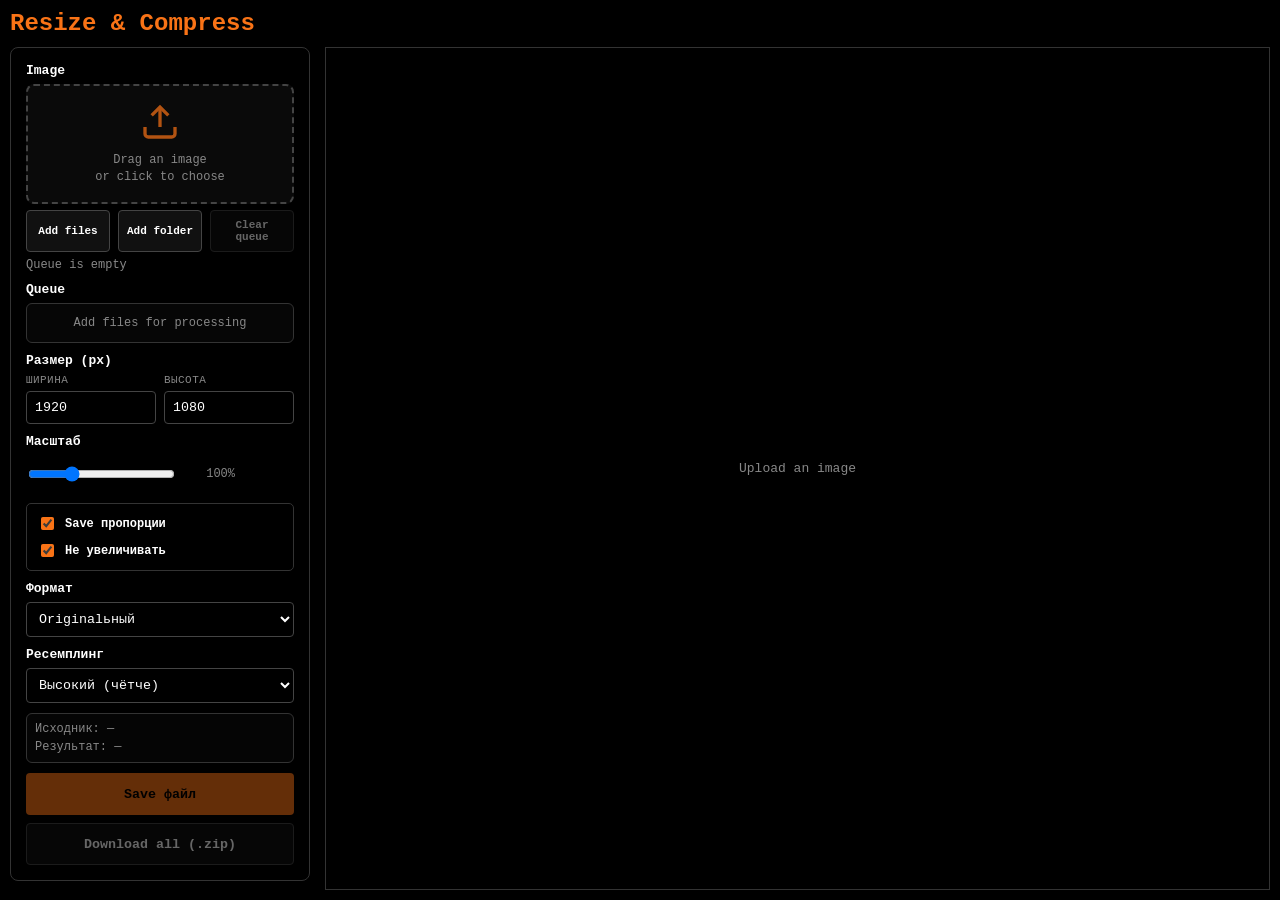
==== projects/image-resize/index.html @ a177b7dd "Initial commit" ====
<!doctype html>
<html lang="ru">
  <head>
    <meta charset="utf-8" />
    <meta name="viewport" content="width=device-width, initial-scale=1" />
    <title>Resize & Compress</title>
    <script>
      (function initEmbedFlag() {
        const params = new URLSearchParams(window.location.search);
        if (params.get('embed') === '1') {
          document.documentElement.classList.add('embedded');
        }
      })();
    </script>
    <link rel="stylesheet" href="../../shared/css/tool-core.css" />
    <link rel="stylesheet" href="../../shared/css/drag-drop-zone.css" />
    <link rel="stylesheet" href="../../shared/css/original-image-preview.css" />
    <link rel="stylesheet" href="../../shared/css/output-display.css" />
    <link rel="stylesheet" href="../../shared/css/preview-modal.css" />
    <link rel="stylesheet" href="../../shared/css/custom-scrollbars.css" />
    <link rel="stylesheet" href="style.css" />
    <link rel="stylesheet" href="../../mobile/shared.css" />
    <link rel="stylesheet" href="../../shared/css/tool-mobile-core.css" />
    <link rel="stylesheet" href="../../mobile/resize.css" />
  </head>
  <body>
    <h1>Resize & Compress</h1>
    <button
      type="button"
      class="settings-toggle"
      data-settings-toggle
      aria-controls="controls"
      aria-expanded="false"
      aria-label="Открыть панель настроек"
    >
      >
    </button>

    <div class="container">
      <form class="panel settings-panel" id="controls">
        <div class="form-row">
          <label>Изображение</label>
          <div class="drop-zone" id="dropZone">
            <input type="file" id="imageInput" accept="image/*" multiple />
            <input type="file" id="folderInput" webkitdirectory directory multiple hidden />
            <div id="originalPreview" class="original-preview" style="display: none;">
              <div class="preview-header">
                <span>Оригинал</span>
                <button type="button" id="removeImage" class="icon-btn" title="Удалить">×</button>
              </div>
              <img id="previewImg" src="" alt="Preview" />
            </div>
            <div class="drop-zone-label" id="dropZonePlaceholder">
              <svg width="40" height="40" viewBox="0 0 24 24" fill="none" stroke="currentColor" stroke-width="2">
                <path d="M21 15v4a2 2 0 0 1-2 2H5a2 2 0 0 1-2-2v-4"></path>
                <polyline points="17 8 12 3 7 8"></polyline>
                <line x1="12" y1="3" x2="12" y2="15"></line>
              </svg>
              <span>Перетащите изображение<br />или нажмите для выбора</span>
            </div>
          </div>
          <div class="ingest-actions">
            <button type="button" class="main-button secondary-button mini-button" id="pickFilesBtn">Добавить файлы</button>
            <button type="button" class="main-button secondary-button mini-button" id="pickFolderBtn">Добавить папку</button>
            <button type="button" class="main-button secondary-button mini-button" id="clearQueueBtn">Очистить очередь</button>
          </div>
          <div class="file-name" id="fileName">Очередь пуста</div>
        </div>

        <div class="form-row">
          <label>Очередь</label>
          <div class="queue-list" id="queueList">
            <div class="queue-empty">Добавьте файлы для обработки</div>
          </div>
        </div>

        <div class="form-row">
          <label>Размер (px)</label>
          <div class="dimension-grid">
            <div class="dimension-field">
              <span class="field-caption">Ширина</span>
              <input type="number" id="widthInput" min="1" max="12000" value="1920" />
            </div>
            <div class="dimension-field">
              <span class="field-caption">Высота</span>
              <input type="number" id="heightInput" min="1" max="12000" value="1080" />
            </div>
          </div>
        </div>

        <div class="form-row">
          <label>Масштаб</label>
          <div class="range-row">
            <input type="range" id="scalePercent" min="5" max="400" value="100" />
            <span id="scaleValue">100%</span>
          </div>
        </div>

        <div class="form-row options-row">
          <label class="checkbox-label">
            <input type="checkbox" id="lockAspect" checked /> Сохранить пропорции
          </label>
          <label class="checkbox-label">
            <input type="checkbox" id="preventUpscale" checked /> Не увеличивать
          </label>
        </div>

        <div class="form-row">
          <label>Формат</label>
          <select id="formatSelect">
            <option value="original" selected>Оригинальный</option>
            <option value="jpeg">JPEG (JPG)</option>
            <option value="webp">WebP</option>
            <option value="png">PNG</option>
          </select>
        </div>

        <div class="form-row" id="qualityRow">
          <label>Качество сжатия</label>
          <div class="range-row">
            <input type="range" id="qualityInput" min="30" max="100" value="82" />
            <span id="qualityValue">82%</span>
          </div>
        </div>

        <div class="form-row">
          <label>Ресемплинг</label>
          <select id="resampleSelect">
            <option value="high" selected>Высокий (чётче)</option>
            <option value="medium">Средний</option>
            <option value="low">Низкий (быстрее)</option>
            <option value="pixelated">Пиксели (без сглаживания)</option>
          </select>
        </div>

        <div class="form-row stats-panel">
          <div class="file-name" id="sourceInfo">Исходник: —</div>
          <div class="file-name" id="resultInfo">Результат: —</div>
        </div>

        <div class="form-row save-panel">
          <button type="button" class="main-button" id="saveBtn">Сохранить файл</button>
          <button type="button" class="main-button secondary-button" id="saveZipBtn">Скачать все (.zip)</button>
        </div>
      </form>

      <div class="output-wrapper">
        <canvas id="outputCanvas"></canvas>
        <div class="empty" id="emptyState">Загрузите изображение</div>
      </div>
    </div>

    <div id="preview-modal" class="preview-modal" style="display: none;">
      <div class="preview-close" id="preview-close">×</div>
      <div class="preview-container">
        <canvas id="preview-modal-canvas"></canvas>
      </div>
      <div class="preview-controls">
        <span id="zoom-level">100%</span>
        <span class="preview-hint">Клик: зум | ЛКМ: перемещение | ESC: закрыть</span>
      </div>
    </div>

    <script src="../../shared/js/i18n.js"></script>
    <script src="../../shared/js/app-core.js"></script>
    <script src="app.js"></script>
  </body>
</html>
---- shared/css/tool-core.css ----
:root {
  --bg: #000;
  --text: #fff;
  --muted: #888;
  --accent: #F97316;
  --danger: #ff5f5f;
  --warn: #ffc857;
  --border: #333;
  --border-strong: #444;
  --settings-panel-width: 320px;
}

* {
  box-sizing: border-box;
}

body {
  margin: 0;
  background: var(--bg);
  color: var(--text);
  font-family: 'Consolas', 'Courier New', monospace;
  height: 100dvh;
  min-height: 100dvh;
  padding: 10px;
  display: flex;
  flex-direction: column;
  overflow-x: hidden;
  overflow-y: hidden;
}

h1 {
  margin: 0 0 10px;
  color: var(--accent);
  font-size: 24px;
}

h1 a {
  color: inherit;
  text-decoration: none;
}

h1 a:visited {
  color: inherit;
}

h1 a:hover {
  text-decoration: underline;
}

html.embedded h1 {
  display: none;
}

.container {
  display: flex;
  flex: 1;
  gap: 15px;
  min-height: 0;
  align-items: flex-start;
}

.settings-toggle {
  display: none;
}

form.settings-panel,
.panel {
  background: #000;
  border: 1px solid var(--border);
  border-radius: 8px;
  padding: 15px;
  display: flex;
  flex-direction: column;
  gap: 10px;
  max-height: 100%;
  overflow-y: auto;
  scrollbar-width: thin;
  scrollbar-color: var(--border) var(--bg);
}

form.settings-panel {
  flex: 0 0 300px;
}

.panel {
  flex: 0 0 320px;
}

.form-row {
  display: flex;
  flex-direction: column;
  gap: 6px;
}

label {
  font-weight: bold;
  font-size: 13px;
}

input[type='text'],
input[type='number'],
input[type='color'],
input[type='range'],
select {
  padding: 8px;
  border: 1px solid var(--border-strong);
  border-radius: 4px;
  background: #000;
  color: var(--text);
  font-family: inherit;
}

input[type='text']:focus,
input[type='number']:focus,
input[type='color']:focus,
input[type='range']:focus,
select:focus {
  outline: none;
  border-color: var(--accent);
}

.range-row {
  display: flex;
  align-items: center;
  gap: 10px;
}

.range-row span {
  font-size: 12px;
  color: var(--muted);
  min-width: 48px;
  text-align: right;
}

.options-row {
  flex-direction: row;
  justify-content: flex-start;
  flex-wrap: wrap;
  background: #000;
  padding: 10px;
  border-radius: 5px;
  border: 1px solid var(--border);
  gap: 8px;
}

.checkbox-label {
  display: flex;
  align-items: center;
  gap: 8px;
  font-size: 12px;
  color: var(--text);
  cursor: pointer;
}

.checkbox-label input {
  accent-color: var(--accent);
}

.main-button {
  background: var(--accent);
  color: #000;
  padding: 10px;
  min-height: 42px;
  font-weight: bold;
  cursor: pointer;
  border: none;
  border-radius: 4px;
  transition: opacity 0.2s;
  font-family: inherit;
}

.main-button:hover {
  opacity: 0.9;
}

.main-button:disabled {
  opacity: 0.4;
  cursor: not-allowed;
}

.secondary-button {
  background: #111;
  color: var(--text);
  border: 1px solid var(--border-strong);
}

.secondary-button:not(:disabled):hover {
  border-color: var(--accent);
}

.ingest-actions {
  display: grid;
  grid-template-columns: repeat(3, minmax(0, 1fr));
  gap: 8px;
}

.mini-button {
  min-height: 36px;
  padding: 8px;
  font-size: 11px;
}

.file-name {
  font-size: 12px;
  color: var(--muted);
}

.queue-list {
  border: 1px solid var(--border);
  border-radius: 6px;
  background: #060606;
  max-height: 200px;
  overflow: auto;
  display: flex;
  flex-direction: column;
}

.queue-empty {
  color: var(--muted);
  font-size: 12px;
  padding: 12px;
  text-align: center;
}

.queue-item {
  display: grid;
  grid-template-columns: 1fr auto auto;
  align-items: center;
  gap: 8px;
  width: 100%;
  padding: 8px 10px;
  border-bottom: 1px solid #121212;
  background: transparent;
  color: inherit;
  text-align: left;
  font-family: inherit;
  cursor: pointer;
}

.queue-item:last-child { border-bottom: none; }
.queue-item.active { background: #1a0d03; }

.queue-name {
  min-width: 0;
  font-size: 12px;
  overflow: hidden;
  text-overflow: ellipsis;
  white-space: nowrap;
}

.queue-path {
  display: block;
  margin-top: 2px;
  color: var(--muted);
  font-size: 10px;
}

.queue-badge {
  font-size: 10px;
  border: 1px solid var(--border);
  padding: 2px 6px;
  border-radius: 999px;
  text-transform: uppercase;
  white-space: nowrap;
}

.queue-badge.pending { color: var(--muted); }
.queue-badge.processing { color: var(--warn); border-color: #6e5216; }
.queue-badge.saved, .queue-badge.done { color: var(--accent); border-color: #7a3b0b; }

.queue-remove {
  width: 22px;
  height: 22px;
  border: 1px solid var(--border);
  border-radius: 4px;
  background: #080808;
  color: var(--muted);
  cursor: pointer;
}

.queue-remove:hover { color: var(--danger); border-color: #5a1d1d; }
.queue-remove:disabled { opacity: 0.4; cursor: not-allowed; }
.output-wrapper { position: relative; }

.empty {
  position: absolute;
  inset: 0;
  display: grid;
  place-items: center;
  color: var(--muted);
  font-size: 13px;
  pointer-events: none;
}
---- shared/css/drag-drop-zone.css ----
.drop-zone {
    position: relative;
    display: flex;
    flex-direction: column;
    align-items: center;
    justify-content: center;
    padding: 15px;
    border: 2px dashed #444;
    border-radius: 8px;
    background: #0a0a0a;
    cursor: pointer;
    transition: all 0.3s ease;
    min-height: 120px;
}

.drop-zone:hover {
    border-color: #F97316;
    background: #0f0f0f;
}

.drop-zone.drag-over {
    border-color: #F97316;
    background: #0f0f0f;
    transform: scale(1.02);
    box-shadow: 0 0 20px rgba(249, 115, 22, 0.2);
}

.drop-zone input[type="file"] {
    position: absolute;
    width: 100%;
    height: 100%;
    opacity: 0;
    cursor: pointer;
    z-index: 1;
}

.drop-zone-label {
    display: flex;
    flex-direction: column;
    align-items: center;
    gap: 10px;
    pointer-events: none;
    color: #888;
    text-align: center;
}

.drop-zone-label svg {
    color: #F97316;
    opacity: 0.7;
}

.drop-zone:hover .drop-zone-label svg,
.drop-zone.drag-over .drop-zone-label svg {
    opacity: 1;
}

.drop-zone-label span {
    font-size: 12px;
    line-height: 1.4;
}
---- shared/css/original-image-preview.css ----
.original-preview {
    position: relative;
    border: 1px solid #333;
    border-radius: 8px;
    overflow: hidden;
    background: #0a0a0a;
    width: 60%;
    margin: 0 auto;
    z-index: 2;
}

.preview-header {
    display: flex;
    justify-content: space-between;
    align-items: center;
    padding: 6px 10px;
    background: #111;
    border-bottom: 1px solid #333;
    font-size: 11px;
    font-weight: bold;
    color: #F97316;
}

.icon-btn {
    background: none;
    border: none;
    color: #888;
    font-size: 20px;
    line-height: 1;
    cursor: pointer;
    padding: 0;
    width: 20px;
    height: 20px;
    display: flex;
    align-items: center;
    justify-content: center;
    border-radius: 4px;
    transition: all 0.2s ease;
    z-index: 10;
}

.icon-btn:hover {
    background: #222;
    color: #ff4444;
}

#preview-img,
#previewImg {
    width: 100%;
    height: auto;
    display: block;
    max-height: 160px;
    object-fit: contain;
}
---- shared/css/output-display.css ----
.output-wrapper {
    flex: 1;
    display: flex;
    background: #000;
    border: 1px solid #333;
    border-radius: 0;
    padding: 0;
    margin: 0;
    overflow: auto;
    height: 100%;
    scrollbar-width: thin;
    scrollbar-color: #333 #000;
    align-items: flex-start;
    justify-content: flex-start;
    position: relative;
}

#ascii-container,
#preview-canvas {
    cursor: pointer;
}


#ascii-container {
    font-family: 'Consolas', 'Courier New', monospace;
    font-size: 10px;
    line-height: 10px;
    white-space: pre;
    color: #F97316;
    display: block;
    margin: 0;
    padding: 0;
    border: 0;
    font-kerning: none;
    font-feature-settings: normal;
    text-indent: 0;
    letter-spacing: 0;
    width: fit-content;
    height: fit-content;
    transform-origin: top left;
}

#preview-canvas {
    display: block;
    margin: 0;
    padding: 0;
    border: 0;
    image-rendering: pixelated;
    image-rendering: -moz-crisp-edges;
    image-rendering: crisp-edges;
    transform-origin: top left;
}
---- shared/css/preview-modal.css ----
.preview-modal {
    position: fixed;
    top: 0;
    left: 0;
    width: 100vw;
    height: 100dvh;
    background: rgba(0, 0, 0, 0.95);
    z-index: 9999;
    display: flex;
    align-items: center;
    justify-content: center;
    backdrop-filter: blur(5px);
}

.preview-close {
    position: absolute;
    top: 20px;
    right: 20px;
    width: 50px;
    height: 50px;
    background: rgba(255, 255, 255, 0.1);
    border: 2px solid #F97316;
    border-radius: 50%;
    color: #F97316;
    font-size: 36px;
    line-height: 46px;
    text-align: center;
    cursor: pointer;
    transition: all 0.3s ease;
    z-index: 10001;
    font-weight: 300;
}

.preview-close:hover {
    background: rgba(249, 115, 22, 0.2);
    transform: rotate(90deg);
}

.preview-container {
    position: relative;
    width: 100%;
    height: 100%;
    display: flex;
    align-items: center;
    justify-content: center;
    overflow: hidden;
}

#preview-modal-canvas {
    cursor: grab;
    image-rendering: pixelated;
    image-rendering: -moz-crisp-edges;
    image-rendering: crisp-edges;
    position: absolute;
    transition: width 0.15s ease-out, height 0.15s ease-out, left 0.15s ease-out, top 0.15s ease-out;
}

#preview-modal-canvas:active {
    cursor: grabbing;
}

.preview-controls {
    position: absolute;
    bottom: 30px;
    left: 50%;
    transform: translateX(-50%);
    background: rgba(0, 0, 0, 0.8);
    border: 1px solid #F97316;
    border-radius: 8px;
    padding: 12px 24px;
    display: flex;
    gap: 20px;
    align-items: center;
    z-index: 10001;
    backdrop-filter: blur(10px);
}

#zoom-level {
    color: #F97316;
    font-weight: bold;
    font-size: 18px;
    min-width: 60px;
    text-align: center;
}

.preview-hint {
    color: #888;
    font-size: 12px;
    white-space: nowrap;
}

@keyframes fadeIn {
    from {
        opacity: 0;
    }
    to {
        opacity: 1;
    }
}

.preview-modal {
    animation: fadeIn 0.2s ease;
}
---- shared/css/custom-scrollbars.css ----
::-webkit-scrollbar {
    width: 10px;
    height: 10px;
}

::-webkit-scrollbar-track {
    background: #111;
}

::-webkit-scrollbar-thumb {
    background: #333;
    border-radius: 5px;
}

::-webkit-scrollbar-thumb:hover {
    background: #555;
}
---- projects/image-resize/style.css ----
:root {
  --settings-panel-width: 340px;
}

.dimension-grid {
  display: grid;
  grid-template-columns: repeat(2, minmax(0, 1fr));
  gap: 8px;
}

.dimension-field {
  display: flex;
  flex-direction: column;
  gap: 5px;
}

.field-caption {
  font-size: 11px;
  color: #888;
  text-transform: uppercase;
  letter-spacing: 0.04em;
}

.stats-panel {
  border: 1px solid #333;
  border-radius: 6px;
  padding: 8px;
  gap: 4px;
  background: #050505;
}

.save-panel {
  display: grid;
  gap: 8px;
}

#outputCanvas {
  max-width: 100%;
  width: auto;
  height: auto;
  display: block;
  margin: 0;
  padding: 0;
  border: 0;
  transform-origin: top left;
}

#outputCanvas.pixelated {
  image-rendering: pixelated;
  image-rendering: -moz-crisp-edges;
  image-rendering: crisp-edges;
}
---- mobile/shared.css ----
@media (max-width: 768px) {
  .drop-zone {
    padding: 18px;
    min-height: 140px;
  }

  .drop-zone-label span {
    font-size: 13px;
  }

  .original-preview {
    width: 100%;
  }

  .icon-btn {
    width: 32px;
    height: 32px;
    font-size: 24px;
  }

  .preview-close {
    width: 40px;
    height: 40px;
    font-size: 28px;
    line-height: 36px;
    top: calc(10px + env(safe-area-inset-top));
    right: calc(10px + env(safe-area-inset-right));
  }

  .preview-controls {
    left: 12px;
    right: 12px;
    bottom: calc(10px + env(safe-area-inset-bottom));
    transform: none;
    max-width: calc(100vw - 24px);
    flex-direction: column;
    gap: 8px;
    align-items: flex-start;
    padding: 10px 12px;
  }

  #zoom-level {
    font-size: 16px;
    min-width: 0;
  }

  .preview-hint {
    white-space: normal;
    line-height: 1.4;
  }
}
---- shared/css/tool-mobile-core.css ----
@media (max-width: 980px) {
  body {
    padding: 12px;
    overflow-y: hidden;
  }

  .container {
    flex: 1;
    min-height: 0;
    flex-direction: column;
    gap: 12px;
    align-items: stretch;
  }

  form.settings-panel,
  .panel {
    flex: 0 0 auto;
    width: 100%;
    max-height: 44dvh;
    overflow-y: auto;
    overflow-x: hidden;
  }

  .output-wrapper {
    flex: 1;
    width: 100%;
    min-height: 0;
    height: 100%;
    overflow-y: auto;
    overflow-x: auto;
  }

  label {
    font-size: 14px;
  }

  .file-name {
    font-size: 13px;
  }
}

@media (max-width: 768px) {
  .settings-panel {
    position: fixed;
    top: calc(50px + env(safe-area-inset-top));
    bottom: calc(10px + env(safe-area-inset-bottom));
    left: 8px;
    width: min(var(--settings-panel-width), calc(100vw - 56px));
    overflow-x: hidden;
    overflow-y: auto;
    height: calc(100vh - 60px);
    height: calc(100dvh - 60px - env(safe-area-inset-top) - env(safe-area-inset-bottom));
    max-height: calc(100vh - 60px);
    max-height: calc(100dvh - 60px - env(safe-area-inset-top) - env(safe-area-inset-bottom));
    overscroll-behavior-y: contain;
    -webkit-overflow-scrolling: touch;
    touch-action: pan-y;
    z-index: 1200;
    transform: translateX(calc(-100% - 20px));
    transition: transform 0.22s ease;
    pointer-events: none;
  }

  body.settings-open .settings-panel {
    transform: translateX(0);
    pointer-events: auto;
  }

  .settings-toggle {
    position: fixed;
    top: calc(50% - 24px);
    left: 8px;
    width: 18px;
    height: 48px;
    border: 1px solid #333;
    border-radius: 4px;
    background: #080808;
    color: #666;
    padding: 0;
    cursor: pointer;
    font-family: inherit;
    font-size: 14px;
    display: inline-flex;
    align-items: center;
    justify-content: center;
    z-index: 1300;
    transition: left 0.22s ease, border-color 0.2s ease, color 0.2s ease, background 0.2s ease;
    -webkit-tap-highlight-color: transparent;
  }

  .settings-toggle:hover {
    border-color: #444;
    color: #999;
  }

  body.settings-open .settings-toggle {
    border-color: #F97316;
    color: #F97316;
    background: #1a0d03;
  }

  input[type='text'],
  input[type='number'],
  input[type='color'],
  input[type='range'],
  select,
  .main-button {
    min-height: 44px;
  }

  .ingest-actions {
    grid-template-columns: 1fr;
  }
}

@media (max-width: 420px) {
  body {
    padding: 8px;
  }

  h1 {
    font-size: 20px;
    margin: 0 0 8px;
  }

  .settings-toggle {
    height: 44px;
  }
}
---- mobile/resize.css ----
@media (max-width: 980px) {
  .field-caption,
  .file-name {
    font-size: 12px;
  }
}

@media (max-width: 768px) {
  .dimension-grid {
    grid-template-columns: 1fr;
  }

  .checkbox-label {
    font-size: 13px;
  }
}

@media (max-width: 420px) {
  #outputCanvas {
    width: 100%;
    max-width: 100%;
  }

  .options-row {
    flex-direction: column;
    align-items: stretch;
  }
}
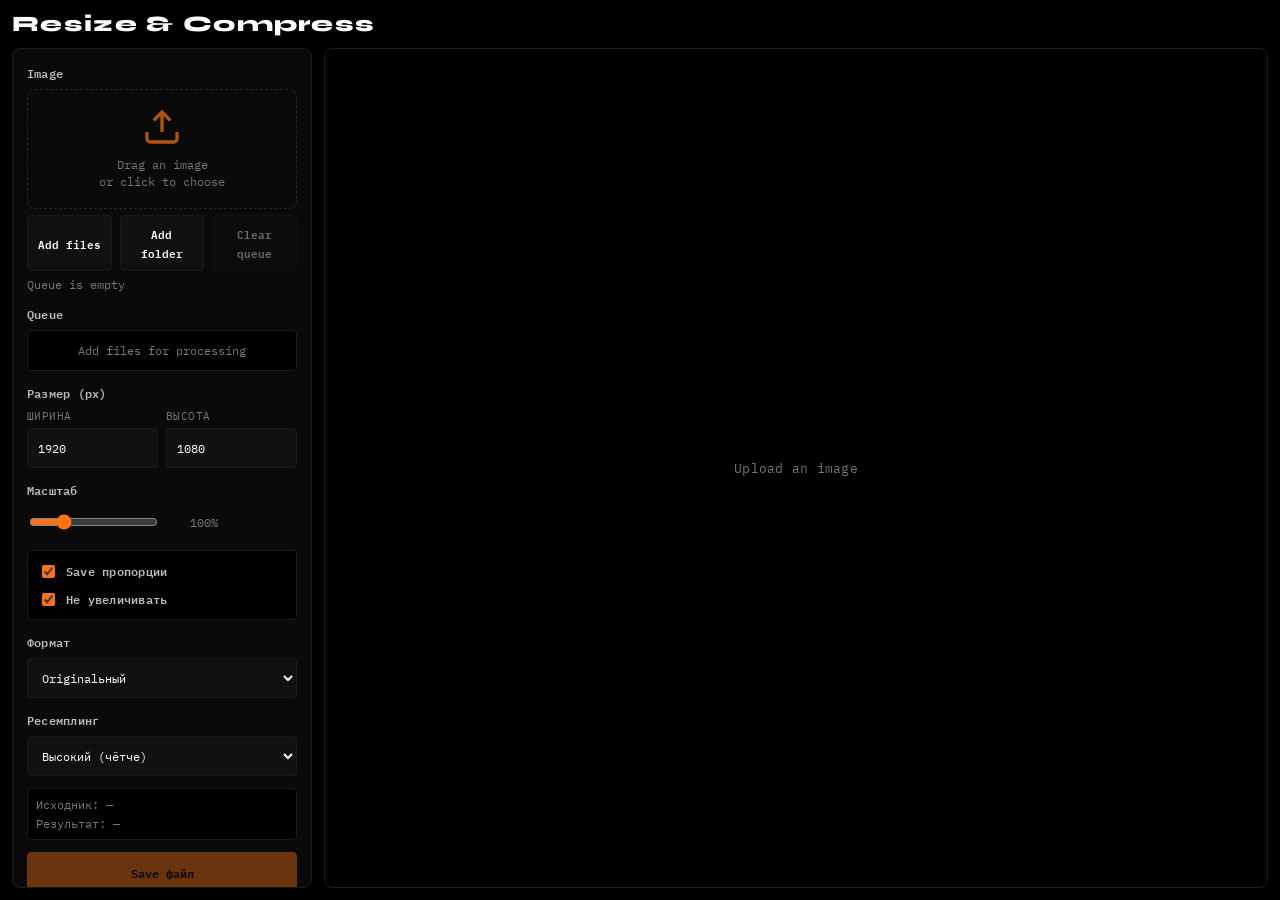
==== commit d63539c4: "1289" ====
--- a/projects/image-resize/index.html
+++ b/projects/image-resize/index.html
@@ -4,14 +4,7 @@
     <meta charset="utf-8" />
     <meta name="viewport" content="width=device-width, initial-scale=1" />
     <title>Resize & Compress</title>
-    <script>
-      (function initEmbedFlag() {
-        const params = new URLSearchParams(window.location.search);
-        if (params.get('embed') === '1') {
-          document.documentElement.classList.add('embedded');
-        }
-      })();
-    </script>
+    <script src="../../shared/js/embed-flag.js"></script>
     <link rel="stylesheet" href="../../shared/css/tool-core.css" />
     <link rel="stylesheet" href="../../shared/css/drag-drop-zone.css" />
     <link rel="stylesheet" href="../../shared/css/original-image-preview.css" />
--- a/shared/css/tool-core.css
+++ b/shared/css/tool-core.css
@@ -1,12 +1,40 @@
+@import url('https://fonts.googleapis.com/css2?family=IBM+Plex+Mono:ital,wght@0,300;0,400;0,500;0,600;1,300;1,400&family=Syne:wght@400;500;600;700;800&display=swap');
+
 :root {
-  --bg: #000;
-  --text: #fff;
-  --muted: #888;
-  --accent: #F97316;
-  --danger: #ff5f5f;
-  --warn: #ffc857;
-  --border: #333;
-  --border-strong: #444;
+  --black: #000000;
+  --white: #FFFFFF;
+  --orange: #F97316;
+  --orange-dim: rgba(249, 115, 22, 0.15);
+  --orange-glow: rgba(249, 115, 22, 0.08);
+  --gray-950: #0A0A0A;
+  --gray-900: #111111;
+  --gray-850: #161616;
+  --gray-800: #1A1A1A;
+  --gray-750: #1F1F1F;
+  --gray-700: #252525;
+  --gray-600: #333333;
+  --gray-500: #555555;
+  --gray-400: #777777;
+  --gray-300: #999999;
+  --gray-200: #BBBBBB;
+  --gray-100: #DDDDDD;
+  --green: #22c55e;
+  --yellow: #eab308;
+  --red: #ef4444;
+  --bg: var(--black);
+  --panel: var(--gray-950);
+  --panel-raised: var(--gray-900);
+  --text: var(--white);
+  --muted: var(--gray-400);
+  --accent: var(--orange);
+  --danger: var(--red);
+  --warn: var(--yellow);
+  --border: var(--gray-800);
+  --border-strong: var(--gray-700);
+  --font-display: 'Syne', sans-serif;
+  --font-mono: 'IBM Plex Mono', 'Consolas', 'Courier New', monospace;
+  --radius-sm: 4px;
+  --radius-md: 8px;
   --settings-panel-width: 320px;
 }
 
@@ -16,22 +44,31 @@
 
 body {
   margin: 0;
-  background: var(--bg);
+  background:
+    radial-gradient(circle at 50% 48%, rgba(249, 115, 22, 0.045), transparent 26%),
+    var(--bg);
   color: var(--text);
-  font-family: 'Consolas', 'Courier New', monospace;
+  font-family: var(--font-mono);
+  font-size: 14px;
   height: 100dvh;
   min-height: 100dvh;
-  padding: 10px;
+  padding: 12px;
   display: flex;
   flex-direction: column;
   overflow-x: hidden;
   overflow-y: hidden;
+  -webkit-font-smoothing: antialiased;
+  -moz-osx-font-smoothing: grayscale;
 }
 
 h1 {
-  margin: 0 0 10px;
-  color: var(--accent);
-  font-size: 24px;
+  margin: 0 0 12px;
+  color: var(--white);
+  font-family: var(--font-display);
+  font-size: 22px;
+  font-weight: 800;
+  letter-spacing: 0.06em;
+  line-height: 1.1;
 }
 
 h1 a {
@@ -54,7 +91,7 @@
 .container {
   display: flex;
   flex: 1;
-  gap: 15px;
+  gap: 12px;
   min-height: 0;
   align-items: flex-start;
 }
@@ -65,17 +102,18 @@
 
 form.settings-panel,
 .panel {
-  background: #000;
-  border: 1px solid var(--border);
-  border-radius: 8px;
-  padding: 15px;
+  background: var(--panel);
+  border: 1px solid var(--border);
+  border-radius: var(--radius-md);
+  padding: 14px;
   display: flex;
   flex-direction: column;
-  gap: 10px;
+  gap: 12px;
   max-height: 100%;
   overflow-y: auto;
   scrollbar-width: thin;
-  scrollbar-color: var(--border) var(--bg);
+  scrollbar-color: var(--gray-600) var(--black);
+  box-shadow: inset 0 0 0 1px rgba(255, 255, 255, 0.015);
 }
 
 form.settings-panel {
@@ -93,21 +131,41 @@
 }
 
 label {
-  font-weight: bold;
-  font-size: 13px;
+  color: var(--gray-200);
+  font-size: 12px;
+  font-weight: 600;
+  letter-spacing: 0.02em;
 }
 
 input[type='text'],
 input[type='number'],
-input[type='color'],
-input[type='range'],
 select {
-  padding: 8px;
-  border: 1px solid var(--border-strong);
-  border-radius: 4px;
-  background: #000;
+  min-height: 40px;
+  padding: 8px 10px;
+  border: 1px solid var(--border);
+  border-radius: var(--radius-sm);
+  background: var(--gray-900);
   color: var(--text);
   font-family: inherit;
+  font-size: 12px;
+  transition: border-color 0.2s ease, background 0.2s ease;
+}
+
+input[type='color'] {
+  min-height: 40px;
+  padding: 4px;
+  border: 1px solid var(--border);
+  border-radius: var(--radius-sm);
+  background: var(--gray-900);
+  color: var(--text);
+}
+
+input[type='range'] {
+  accent-color: var(--accent);
+  min-height: 28px;
+  padding: 0;
+  background: transparent;
+  cursor: pointer;
 }
 
 input[type='text']:focus,
@@ -117,6 +175,8 @@
 select:focus {
   outline: none;
   border-color: var(--accent);
+  background: var(--black);
+  box-shadow: 0 0 0 2px var(--orange-glow);
 }
 
 .range-row {
@@ -130,15 +190,16 @@
   color: var(--muted);
   min-width: 48px;
   text-align: right;
+  font-variant-numeric: tabular-nums;
 }
 
 .options-row {
   flex-direction: row;
   justify-content: flex-start;
   flex-wrap: wrap;
-  background: #000;
+  background: var(--black);
   padding: 10px;
-  border-radius: 5px;
+  border-radius: var(--radius-sm);
   border: 1px solid var(--border);
   gap: 8px;
 }
@@ -148,7 +209,7 @@
   align-items: center;
   gap: 8px;
   font-size: 12px;
-  color: var(--text);
+  color: var(--gray-200);
   cursor: pointer;
 }
 
@@ -158,15 +219,16 @@
 
 .main-button {
   background: var(--accent);
-  color: #000;
+  color: var(--black);
   padding: 10px;
   min-height: 42px;
-  font-weight: bold;
-  cursor: pointer;
-  border: none;
-  border-radius: 4px;
-  transition: opacity 0.2s;
+  font-weight: 600;
+  cursor: pointer;
+  border: 1px solid var(--accent);
+  border-radius: var(--radius-sm);
+  transition: opacity 0.2s ease, border-color 0.2s ease, background 0.2s ease, transform 0.1s ease;
   font-family: inherit;
+  font-size: 12px;
 }
 
 .main-button:hover {
@@ -178,14 +240,19 @@
   cursor: not-allowed;
 }
 
+.main-button:not(:disabled):active {
+  transform: translateY(1px);
+}
+
 .secondary-button {
-  background: #111;
+  background: var(--gray-900);
   color: var(--text);
-  border: 1px solid var(--border-strong);
+  border-color: var(--border);
 }
 
 .secondary-button:not(:disabled):hover {
   border-color: var(--accent);
+  background: var(--black);
 }
 
 .ingest-actions {
@@ -207,8 +274,8 @@
 
 .queue-list {
   border: 1px solid var(--border);
-  border-radius: 6px;
-  background: #060606;
+  border-radius: var(--radius-sm);
+  background: var(--black);
   max-height: 200px;
   overflow: auto;
   display: flex;
@@ -229,7 +296,7 @@
   gap: 8px;
   width: 100%;
   padding: 8px 10px;
-  border-bottom: 1px solid #121212;
+  border-bottom: 1px solid var(--gray-900);
   background: transparent;
   color: inherit;
   text-align: left;
@@ -238,7 +305,8 @@
 }
 
 .queue-item:last-child { border-bottom: none; }
-.queue-item.active { background: #1a0d03; }
+.queue-item:hover { background: var(--gray-900); }
+.queue-item.active { background: var(--orange-dim); }
 
 .queue-name {
   min-width: 0;
@@ -265,20 +333,20 @@
 }
 
 .queue-badge.pending { color: var(--muted); }
-.queue-badge.processing { color: var(--warn); border-color: #6e5216; }
-.queue-badge.saved, .queue-badge.done { color: var(--accent); border-color: #7a3b0b; }
+.queue-badge.processing { color: var(--warn); border-color: rgba(234, 179, 8, 0.45); }
+.queue-badge.saved, .queue-badge.done { color: var(--accent); border-color: rgba(249, 115, 22, 0.55); }
 
 .queue-remove {
   width: 22px;
   height: 22px;
   border: 1px solid var(--border);
-  border-radius: 4px;
-  background: #080808;
-  color: var(--muted);
-  cursor: pointer;
-}
-
-.queue-remove:hover { color: var(--danger); border-color: #5a1d1d; }
+  border-radius: var(--radius-sm);
+  background: var(--gray-900);
+  color: var(--muted);
+  cursor: pointer;
+}
+
+.queue-remove:hover { color: var(--danger); border-color: rgba(239, 68, 68, 0.45); }
 .queue-remove:disabled { opacity: 0.4; cursor: not-allowed; }
 .output-wrapper { position: relative; }
 
@@ -289,5 +357,6 @@
   place-items: center;
   color: var(--muted);
   font-size: 13px;
+  letter-spacing: 0.02em;
   pointer-events: none;
 }
--- a/shared/css/drag-drop-zone.css
+++ b/shared/css/drag-drop-zone.css
@@ -7,24 +7,24 @@
     align-items: center;
     justify-content: center;
     padding: 15px;
-    border: 2px dashed #444;
-    border-radius: 8px;
-    background: #0a0a0a;
+    border: 1px dashed var(--border-strong, #252525);
+    border-radius: var(--radius-md, 8px);
+    background: var(--gray-950, #0A0A0A);
     cursor: pointer;
-    transition: all 0.3s ease;
+    transition: border-color 0.2s ease, background 0.2s ease, transform 0.2s ease, box-shadow 0.2s ease;
     min-height: 120px;
 }
 
 .drop-zone:hover {
-    border-color: #F97316;
-    background: #0f0f0f;
+    border-color: var(--accent, #F97316);
+    background: var(--gray-900, #111111);
 }
 
 .drop-zone.drag-over {
-    border-color: #F97316;
-    background: #0f0f0f;
+    border-color: var(--accent, #F97316);
+    background: var(--gray-900, #111111);
     transform: scale(1.02);
-    box-shadow: 0 0 20px rgba(249, 115, 22, 0.2);
+    box-shadow: 0 0 0 2px var(--orange-glow, rgba(249, 115, 22, 0.08));
 }
 
 .drop-zone input[type="file"] {
@@ -42,12 +42,12 @@
     align-items: center;
     gap: 10px;
     pointer-events: none;
-    color: #888;
+    color: var(--muted, #777777);
     text-align: center;
 }
 
 .drop-zone-label svg {
-    color: #F97316;
+    color: var(--accent, #F97316);
     opacity: 0.7;
 }
 
--- a/shared/css/original-image-preview.css
+++ b/shared/css/original-image-preview.css
@@ -2,10 +2,10 @@
 
 .original-preview {
     position: relative;
-    border: 1px solid #333;
-    border-radius: 8px;
+    border: 1px solid var(--border, #1A1A1A);
+    border-radius: var(--radius-md, 8px);
     overflow: hidden;
-    background: #0a0a0a;
+    background: var(--gray-950, #0A0A0A);
     width: 60%;
     margin: 0 auto;
     z-index: 2;
@@ -16,17 +16,17 @@
     justify-content: space-between;
     align-items: center;
     padding: 6px 10px;
-    background: #111;
-    border-bottom: 1px solid #333;
+    background: var(--gray-900, #111111);
+    border-bottom: 1px solid var(--border, #1A1A1A);
     font-size: 11px;
     font-weight: bold;
-    color: #F97316;
+    color: var(--accent, #F97316);
 }
 
 .icon-btn {
     background: none;
     border: none;
-    color: #888;
+    color: var(--muted, #777777);
     font-size: 20px;
     line-height: 1;
     cursor: pointer;
@@ -36,14 +36,14 @@
     display: flex;
     align-items: center;
     justify-content: center;
-    border-radius: 4px;
+    border-radius: var(--radius-sm, 4px);
     transition: all 0.2s ease;
     z-index: 10;
 }
 
 .icon-btn:hover {
-    background: #222;
-    color: #ff4444;
+    background: var(--gray-800, #1A1A1A);
+    color: var(--danger, #ef4444);
 }
 
 #preview-img,
--- a/shared/css/output-display.css
+++ b/shared/css/output-display.css
@@ -3,18 +3,19 @@
 .output-wrapper {
     flex: 1;
     display: flex;
-    background: #000;
-    border: 1px solid #333;
-    border-radius: 0;
+    background: var(--black, #000000);
+    border: 1px solid var(--border, #1A1A1A);
+    border-radius: var(--radius-md, 8px);
     padding: 0;
     margin: 0;
     overflow: auto;
     height: 100%;
     scrollbar-width: thin;
-    scrollbar-color: #333 #000;
+    scrollbar-color: var(--gray-600, #333333) var(--black, #000000);
     align-items: flex-start;
     justify-content: flex-start;
     position: relative;
+    box-shadow: inset 0 0 0 1px rgba(255, 255, 255, 0.015);
 }
 
 #ascii-container,
@@ -28,7 +29,7 @@
     font-size: 10px;
     line-height: 10px;
     white-space: pre;
-    color: #F97316;
+    color: var(--accent, #F97316);
     display: block;
     margin: 0;
     padding: 0;
--- a/shared/css/preview-modal.css
+++ b/shared/css/preview-modal.css
@@ -18,14 +18,14 @@
     position: absolute;
     top: 20px;
     right: 20px;
-    width: 50px;
-    height: 50px;
-    background: rgba(255, 255, 255, 0.1);
-    border: 2px solid #F97316;
-    border-radius: 50%;
-    color: #F97316;
-    font-size: 36px;
-    line-height: 46px;
+    width: 42px;
+    height: 42px;
+    background: var(--gray-900, #111111);
+    border: 1px solid var(--accent, #F97316);
+    border-radius: var(--radius-sm, 4px);
+    color: var(--accent, #F97316);
+    font-size: 30px;
+    line-height: 38px;
     text-align: center;
     cursor: pointer;
     transition: all 0.3s ease;
@@ -34,7 +34,7 @@
 }
 
 .preview-close:hover {
-    background: rgba(249, 115, 22, 0.2);
+    background: var(--orange-dim, rgba(249, 115, 22, 0.15));
     transform: rotate(90deg);
 }
 
@@ -66,9 +66,9 @@
     bottom: 30px;
     left: 50%;
     transform: translateX(-50%);
-    background: rgba(0, 0, 0, 0.8);
-    border: 1px solid #F97316;
-    border-radius: 8px;
+    background: rgba(10, 10, 10, 0.88);
+    border: 1px solid var(--border-strong, #252525);
+    border-radius: var(--radius-md, 8px);
     padding: 12px 24px;
     display: flex;
     gap: 20px;
@@ -78,7 +78,7 @@
 }
 
 #zoom-level {
-    color: #F97316;
+    color: var(--accent, #F97316);
     font-weight: bold;
     font-size: 18px;
     min-width: 60px;
@@ -86,7 +86,7 @@
 }
 
 .preview-hint {
-    color: #888;
+    color: var(--muted, #777777);
     font-size: 12px;
     white-space: nowrap;
 }
--- a/shared/css/custom-scrollbars.css
+++ b/shared/css/custom-scrollbars.css
@@ -6,14 +6,15 @@
 }
 
 ::-webkit-scrollbar-track {
-    background: #111;
+    background: var(--black, #000000);
 }
 
 ::-webkit-scrollbar-thumb {
-    background: #333;
-    border-radius: 5px;
+    background: var(--gray-700, #252525);
+    border-radius: 999px;
+    border: 2px solid var(--black, #000000);
 }
 
 ::-webkit-scrollbar-thumb:hover {
-    background: #555;
+    background: var(--gray-500, #555555);
 }
--- a/projects/image-resize/style.css
+++ b/projects/image-resize/style.css
@@ -16,17 +16,17 @@
 
 .field-caption {
   font-size: 11px;
-  color: #888;
+  color: var(--muted);
   text-transform: uppercase;
   letter-spacing: 0.04em;
 }
 
 .stats-panel {
-  border: 1px solid #333;
-  border-radius: 6px;
+  border: 1px solid var(--border);
+  border-radius: var(--radius-sm);
   padding: 8px;
   gap: 4px;
-  background: #050505;
+  background: var(--black);
 }
 
 .save-panel {
--- a/shared/css/tool-mobile-core.css
+++ b/shared/css/tool-mobile-core.css
@@ -72,10 +72,10 @@
     left: 8px;
     width: 18px;
     height: 48px;
-    border: 1px solid #333;
-    border-radius: 4px;
-    background: #080808;
-    color: #666;
+    border: 1px solid var(--border, #1A1A1A);
+    border-radius: var(--radius-sm, 4px);
+    background: var(--gray-900, #111111);
+    color: var(--gray-400, #777777);
     padding: 0;
     cursor: pointer;
     font-family: inherit;
@@ -89,14 +89,14 @@
   }
 
   .settings-toggle:hover {
-    border-color: #444;
-    color: #999;
+    border-color: var(--border-strong, #252525);
+    color: var(--gray-200, #BBBBBB);
   }
 
   body.settings-open .settings-toggle {
-    border-color: #F97316;
-    color: #F97316;
-    background: #1a0d03;
+    border-color: var(--accent, #F97316);
+    color: var(--accent, #F97316);
+    background: var(--orange-dim, rgba(249, 115, 22, 0.15));
   }
 
   input[type='text'],
